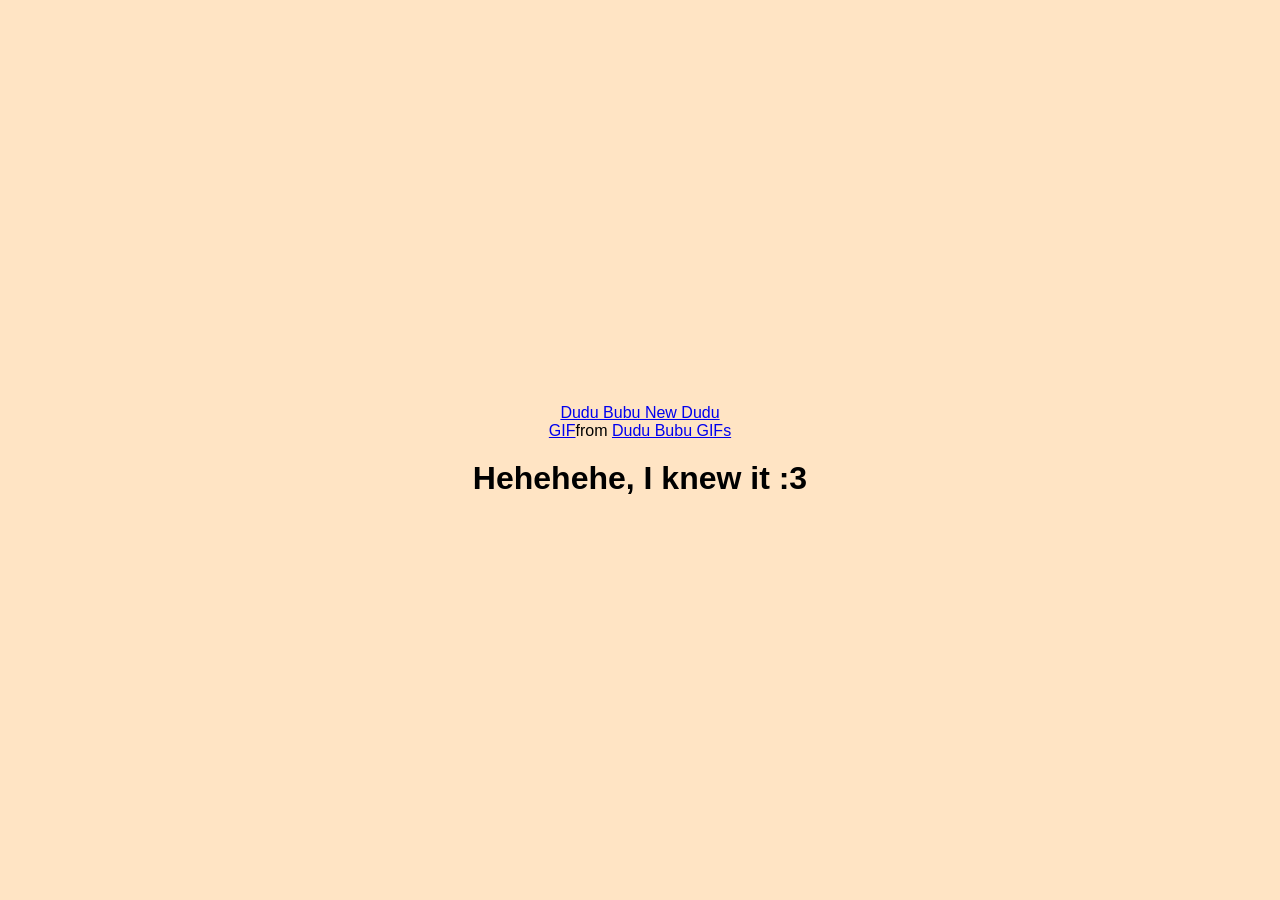
==== yes.html @ 17395df2 "Add files via upload" ====
<!DOCTYPE html>
<html lang="en">
<head>
    <meta charset="UTF-8">
    <meta name="viewport" content=""width=device, initial="scale=1.0">
    <title>For My Lovely Kinan</title>

    <link rel="stylesheet" href="./style.css" />
</head>
<body>
    <div class="container">
        <div class="tenor-gif-embed" data-postid="7981661134284332333" data-share-method="host" data-aspect-ratio="0.982143" data-width="100%"><a href="https://tenor.com/view/dudu-bubu-new-dudu-cute-couples-dudu-bubu-gif-7981661134284332333">Dudu Bubu New Dudu GIF</a>from <a href="https://tenor.com/search/dudu+bubu-gifs">Dudu Bubu GIFs</a></div> <script type="text/javascript" async src="https://tenor.com/embed.js"></script>
        <h1>Hehehehe, I knew it :3</h1>
</div>
</body>
</html>
---- style.css ----
* {
    margin: 0;
    padding: 0;
    box-sizing: border-box;
    font-family: sans-serif;
}

body {
    width: 100%;
    min-height: 100vh;
    display: flex;
    justify-content: center;
    align-items: center;
    background-color: bisque;
}

.container {
    display: flex;
    flex-direction: column;
    text-align: center;
    align-items: center;
    gap: 20px;
    max-width: 500px;
}

.container .tenor-gif-embed {
    max-width: 200px;
}

.container .btn {
    display: flex;
    gap: 25px;
}

.btn a {
    text-decoration: none;
    color: black;
    background: white;
    padding: 10px 25px;
    border-radius: 8px;
    box-shadow: 0.5rem 1rem 3rem hsl(0, 0%, 0%, 0.3);
}
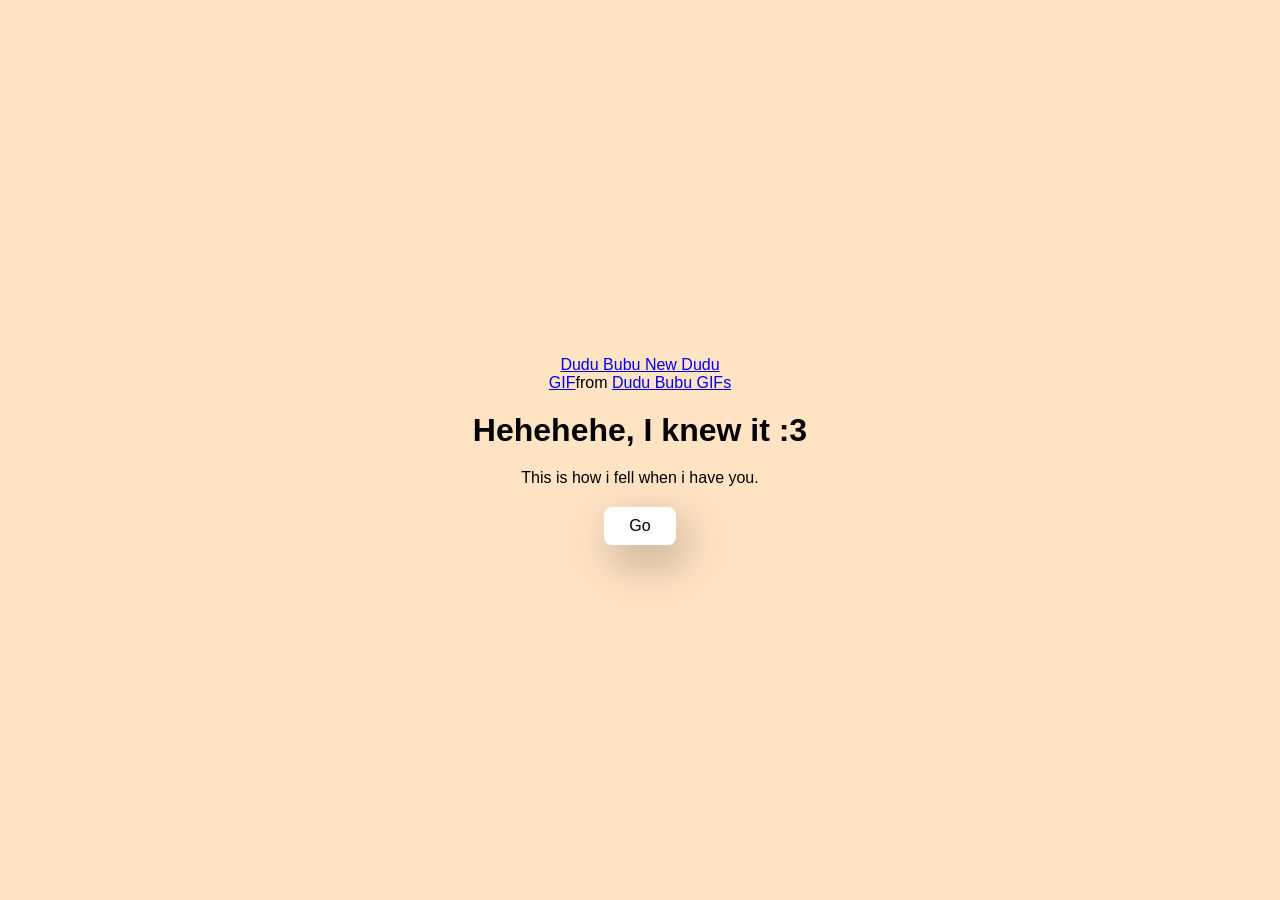
==== commit 44a719d2: "Add files via upload" ====
--- a/yes.html
+++ b/yes.html
@@ -11,6 +11,8 @@
     <div class="container">
         <div class="tenor-gif-embed" data-postid="7981661134284332333" data-share-method="host" data-aspect-ratio="0.982143" data-width="100%"><a href="https://tenor.com/view/dudu-bubu-new-dudu-cute-couples-dudu-bubu-gif-7981661134284332333">Dudu Bubu New Dudu GIF</a>from <a href="https://tenor.com/search/dudu+bubu-gifs">Dudu Bubu GIFs</a></div> <script type="text/javascript" async src="https://tenor.com/embed.js"></script>
         <h1>Hehehehe, I knew it :3</h1>
-</div>
+        <p>This is how i fell when i have you.</p>
+<div class="btn">
+    <a href="yes1.html">Go</a>
 </body>
 </html>
